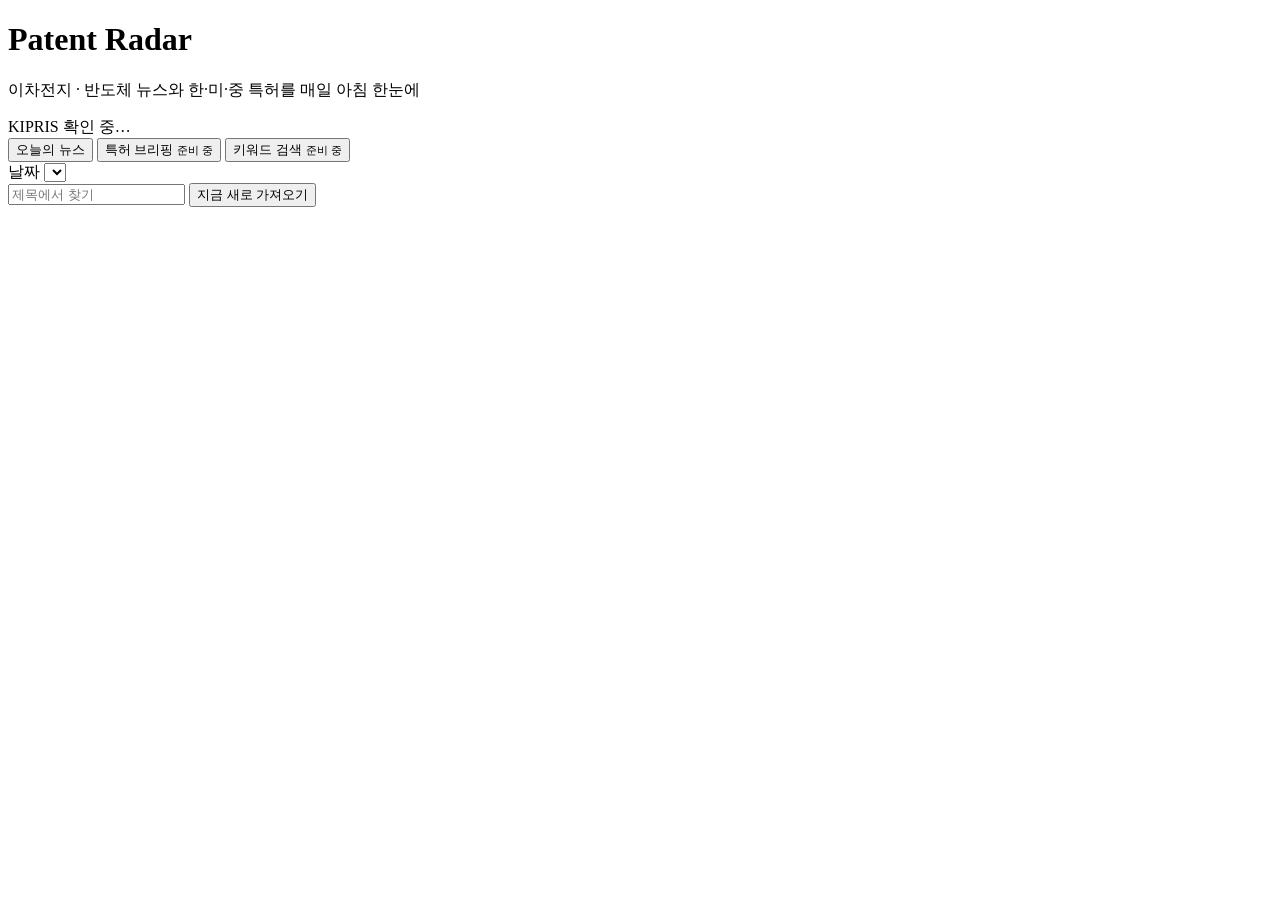
==== patent_radar/static/index.html @ 1ca6a891 "첫 커밋: 뉴스 수집과 웹 화면 뼈대 이차전지·반도체 뉴스를 Google News RSS로 수집해 SQLite에 저장하고, 중복 기사를 걸러 웹페이지에서 날짜·주제별로 보여준다." ====
<!doctype html>
<html lang="ko">
<head>
  <meta charset="utf-8">
  <meta name="viewport" content="width=device-width, initial-scale=1">
  <title>Patent Radar</title>
  <link rel="icon" href="data:image/svg+xml,<svg xmlns='http://www.w3.org/2000/svg' viewBox='0 0 16 16'><circle cx='8' cy='8' r='6' fill='none' stroke='%232456d6' stroke-width='2.5'/><circle cx='8' cy='8' r='2' fill='%232456d6'/></svg>">
  <link rel="stylesheet" href="/static/style.css">
</head>
<body>
  <header class="top">
    <div class="wrap top-inner">
      <div>
        <h1 class="brand"><span class="logo" aria-hidden="true"></span>Patent Radar</h1>
        <p class="tagline">이차전지 · 반도체 뉴스와 한·미·중 특허를 매일 아침 한눈에</p>
      </div>
      <span id="kipris-chip" class="chip">KIPRIS 확인 중…</span>
    </div>
    <nav class="wrap tabs" role="tablist">
      <button role="tab" aria-selected="true" data-tab="news">오늘의 뉴스</button>
      <button role="tab" aria-selected="false" data-tab="patents">특허 브리핑 <small>준비 중</small></button>
      <button role="tab" aria-selected="false" data-tab="search">키워드 검색 <small>준비 중</small></button>
    </nav>
  </header>

  <main class="wrap">
    <section id="tab-news" role="tabpanel">
      <div class="toolbar">
        <label class="field">
          <span>날짜</span>
          <select id="day-select"></select>
        </label>
        <div id="topic-filters" class="segmented" role="group" aria-label="주제"></div>
        <input id="text-filter" type="search" placeholder="제목에서 찾기" aria-label="제목에서 찾기">
        <button id="refresh-btn" class="primary">지금 새로 가져오기</button>
      </div>
      <p id="news-summary" class="muted" aria-live="polite"></p>
      <div id="news-groups"></div>
    </section>

    <section id="tab-patents" role="tabpanel" hidden>
      <div class="placeholder">
        <h2>특허 브리핑은 KIPRIS 연결 후에 열려요</h2>
        <p>오늘 뉴스에서 뽑은 기술 키워드로 한국·미국·중국 특허를 최신순으로 찾아요.</p>
        <ul>
          <li>한 번 본 특허는 다음 날 다시 나오지 않아요.</li>
          <li>여러 나라에 출원되거나 뉴스에 계속 언급되는 특허는 🔥로 다시 강조해요.</li>
          <li>청구항은 AI가 한국어로 번역하고 요약해요.</li>
        </ul>
      </div>
    </section>

    <section id="tab-search" role="tabpanel" hidden>
      <div class="placeholder">
        <h2>키워드 검색</h2>
        <p>원하는 기술 키워드로 한·미·중 특허를 직접 찾는 기능이에요. KIPRIS 인증키를 받으면 연결할게요.</p>
        <input type="search" placeholder="예: 전고체 전해질 황화물" disabled>
      </div>
    </section>
  </main>

  <div id="toast" class="toast" role="status" hidden></div>
  <script src="/static/app.js"></script>
</body>
</html>
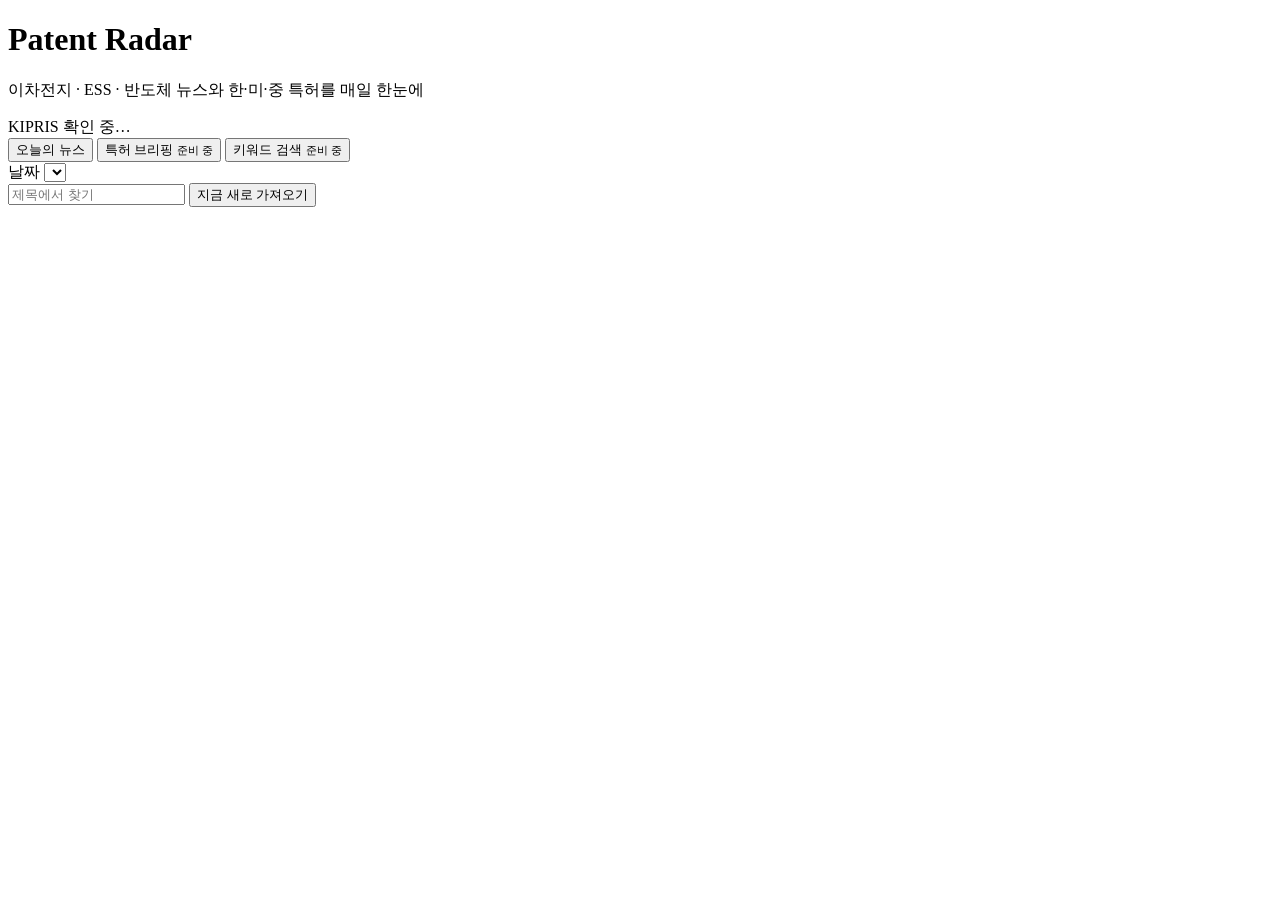
==== commit aa7c1e7b: "ESS 주제 추가, 한국 특허 키워드를 주제마다 5개로 뉴스·AI 브리핑·특허를 이차전지·ESS·반도체 세 주제로 나눈다. ESS 검색어를 더하고, 브리핑 스킬이 여러 주제에 걸친" ====
--- a/patent_radar/static/index.html
+++ b/patent_radar/static/index.html
@@ -12,7 +12,7 @@
     <div class="wrap top-inner">
       <div>
         <h1 class="brand"><span class="logo" aria-hidden="true"></span>Patent Radar</h1>
-        <p class="tagline">이차전지 · 반도체 뉴스와 한·미·중 특허를 매일 아침 한눈에</p>
+        <p class="tagline">이차전지 · ESS · 반도체 뉴스와 한·미·중 특허를 매일 한눈에</p>
       </div>
       <span id="kipris-chip" class="chip">KIPRIS 확인 중…</span>
     </div>
@@ -34,6 +34,7 @@
         <input id="text-filter" type="search" placeholder="제목에서 찾기" aria-label="제목에서 찾기">
         <button id="refresh-btn" class="primary">지금 새로 가져오기</button>
       </div>
+      <section id="briefing" class="briefing" aria-label="AI 브리핑"></section>
       <p id="news-summary" class="muted" aria-live="polite"></p>
       <div id="news-groups"></div>
     </section>
